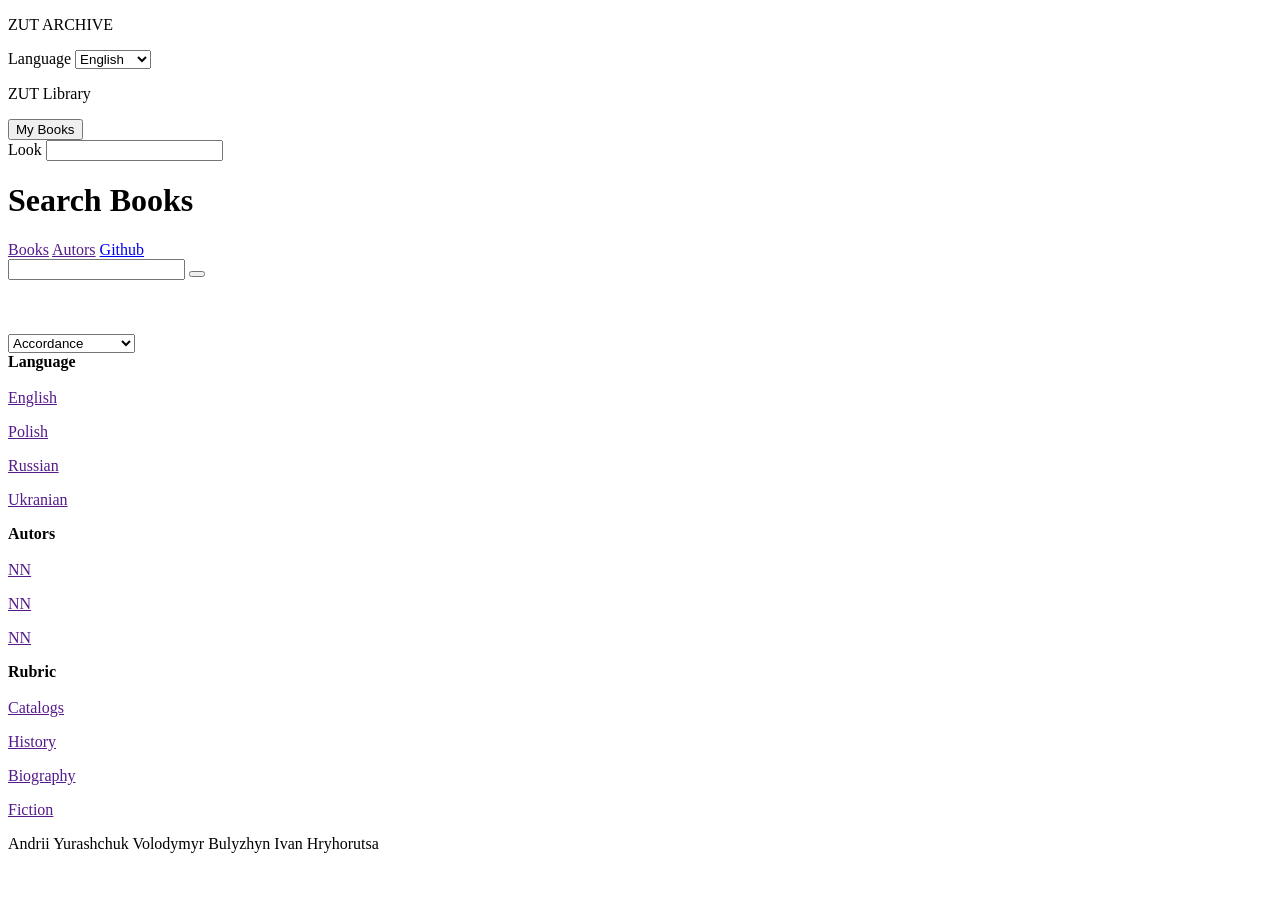
==== index.html @ 8f48e400 "Create index.html" ====
<!DOCTYPE html>
<html lang="en">
<head>
  <meta charset="UTF-8" />
  <meta name="viewport" content="width=device-width, initial-scale=1.0" />
  <title>ArtemWEBAPP</title>
  <link rel="stylesheet" href="css/style.css">
</head>
<body>

  <div class="grid-container">
    <div class="header">
      <div class="header-left">
        <p>ZUT ARCHIVE</p>
      </div>
      <div class="header-right">
        <label for="LangOptions">Language</label>
        <select id="LangOptions" name="LangOptions">
          <option value="1">English</option>
          <option value="2">Polish</option>
          <option value="3">Ukranian</option>
        </select>
      </div>
    </div>

    <div class="main">
    
      <p>ZUT Library</p>
      <button type="button" class="myBooks">My Books</button>
      <form class="searchPool">
      <label for="search">Look</label>
      <input type="text" id="search">
      </form>
    </div>

    <div class="left"></div>

    <div class="center">
      <div class="center-container">
        <div class="center-header">
      <header><h1 class="centerText">Search Books</h1></header>
      <a href="">Books</a>
      <a href="">Autors</a>
      <a href="https://github.com/volodymyr021983">Github</a><br>
      <!--<a href=""></a>-->
      <div class="centerSearch">
        <form class="searchPool">
          <label for="search"></label>
          <input type="text" id="search">
          <button type="submit"></button>
        </form>
      </div>
      <br><br><br>
      <label for="accordanceOption"></label>
        <select id="accordanceOption" name="accordanceOption">
          <option value="1">Accordance</option>
          <option value="2">Top Rated</option>
          <option value="3">Random</option>
          <option value="4">New</option>
          <option value="5">More publications</option>
        </select>
        </div>
        <div class="center-main">
          
        </div>
        <div class="center-right">
          <b>Language</b><br><br>
          <a href="">English</a><p></p>
          <a href="">Polish</a><p></p>
          <a href="">Russian</a><p></p>
          <a href="">Ukranian</a><p></p>
          <b>Autors</b><br><br>
          <a href="">NN</a><p></p>
          <a href="">NN</a><p></p>
          <a href="">NN</a><p></p>
          <b>Rubric</b><br><br>
          <a href="">Catalogs</a><p></p>
          <a href="">History</a><p></p>
          <a href="">Biography</a><p></p>
          <a href="">Fiction</a><p></p>
        </div>
      </div>
    </div>

    <div class="right"></div>

    <div class="footer">
      Andrii Yurashchuk Volodymyr Bulyzhyn Ivan Hryhorutsa
    </div>
  </div>

</body>
</html>
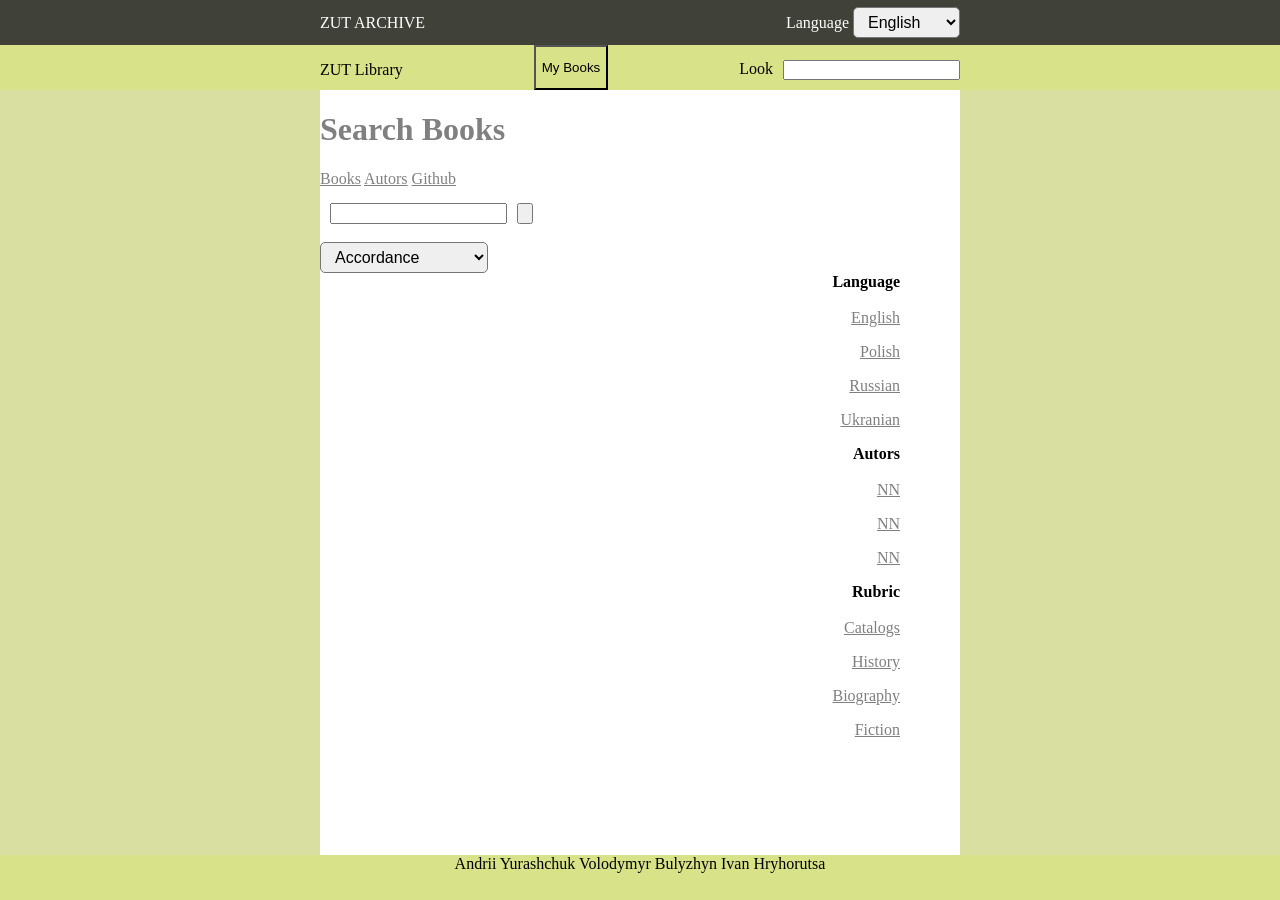
==== commit 10486823: "index fix" ====
--- a/index.html
+++ b/index.html
@@ -3,8 +3,8 @@
 <head>
   <meta charset="UTF-8" />
   <meta name="viewport" content="width=device-width, initial-scale=1.0" />
-  <title>ArtemWEBAPP</title>
-  <link rel="stylesheet" href="css/style.css">
+  <title>Library</title>
+  <link rel="stylesheet" href="style.css">
 </head>
 <body>
 
--- a/style.css
+++ b/style.css
@@ -0,0 +1,116 @@
+ body, html {
+      margin: 0;
+      height: 100%;
+    }
+
+    .grid-container {
+      display: grid;
+      grid-template-areas:
+        "header header header"
+        "main main main"
+        "left   center right"
+        "footer footer footer";
+      grid-template-rows: 5% 5% 1fr 5%;
+      grid-template-columns: 25% 1fr 25%;
+      height: 100vh;
+    }
+
+   /* .center-container {
+        display: grid;
+        grid-template-areas: 
+        "center-header center-header center-header"
+        "center-main center-main center-right" ;
+        grid-template-rows: 5% 5% 1fr 5%;
+      grid-template-columns: 25% 1fr 25%;
+    }*/
+    .center-right{
+        text-align: right;
+        margin-right: 60px;
+    }
+    .header {
+        grid-area: header;
+        background: #404138;
+        color: white;
+        display: flex;
+        justify-content: space-between;
+        align-items: center;
+        padding: 0 25%;
+}
+
+
+    .header-left{
+        
+    }
+
+    .header-right{
+        
+    }
+
+    .main{
+        grid-area: main;
+        text-align: center;
+        background: #d8e288;
+        display: flex;
+        padding: 0 25%;
+        justify-content: space-between;
+        
+    }
+
+    /*.mainBorder{
+        border: 2px gray;
+        padding: 10px;
+        border-radius: 50px 25px;
+    }*/
+
+    .left {
+      grid-area: left;
+      background: #d8dfa1;
+    }
+
+    .center {
+      grid-area: center;
+      background: #fff;
+      border: 2px grey;
+    }
+
+    .centerSearch{
+        float:left;
+    }
+    a{
+        color: grey;
+        
+    }
+
+
+    .right {
+      grid-area: right;
+      background: #d8dfa1;
+    }
+
+    .footer {
+      grid-area: footer;
+      background: #d8e288;
+      text-align: center;
+    }
+
+    select {
+  padding: 5px 10px;
+  font-size: 16px;
+  border-radius: 5px;
+}
+
+   .searchPool {
+  display: flex;
+  justify-content: center;
+  gap: 10px;
+  margin-top: 15px;
+  margin-bottom: 10px;
+}
+
+    .myBooks {
+      background-color:#d8e288;  
+}
+
+    .centerText{
+        color: gray;
+    }
